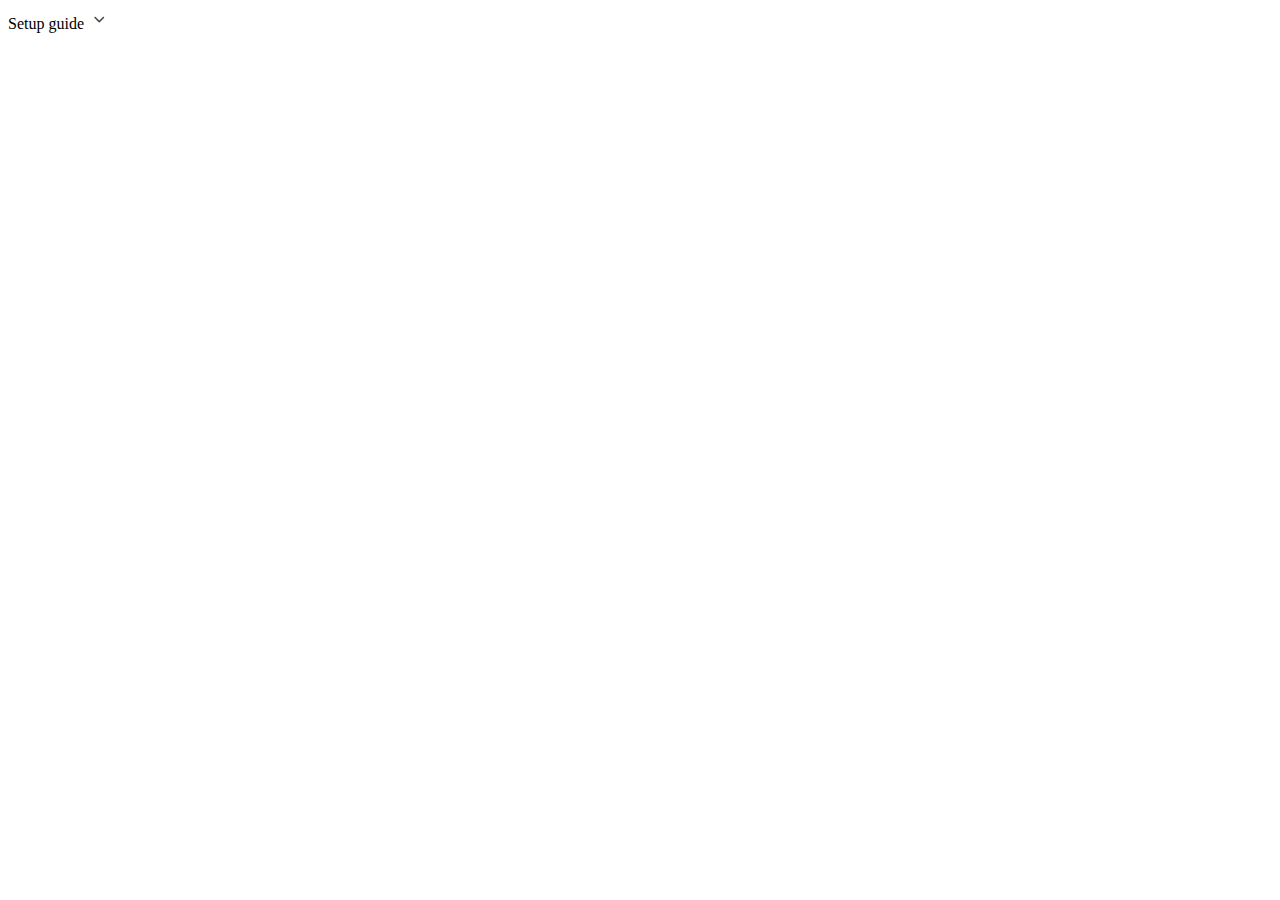
==== b.html @ d64532da "done" ====
<!DOCTYPE html>
<html lang="en">
<head>
  <meta charset="UTF-8">
  <meta name="viewport" content="width=device-width, initial-scale=1.0">
  <title>Toggle SVG Icon</title>
  <style>
    /* Add some basic styles for the icon */
    .st-text-icon-container {
      display: inline-block;
      cursor: pointer;
    }

    .icon {
      width: 22px;
      height: 21px;
    }
  </style>
</head>
<body>

<!-- The icon container -->
<div class="st-text-icon-container">
  <span>Setup guide</span>
  <!-- SVG icon, you can replace this with your own SVG code -->
  <svg class="icon" id="toggleIcon" onclick="toggleContent()" width="22" height="21" viewBox="0 0 21 20" fill="none" xmlns="http://www.w3.org/2000/svg">
    <path id="iconPath" fill-rule="evenodd" clip-rule="evenodd" d="M6.21967 8.46967C6.51256 8.17678 6.98744 8.17678 7.28033 8.46967L10.75 11.9393L14.2197 8.46967C14.5126 8.17678 14.9874 8.17678 15.2803 8.46967C15.5732 8.76256 15.5732 9.23744 15.2803 9.53033L11.2803 13.5303C10.9874 13.8232 10.5126 13.8232 10.2197 13.5303L6.21967 9.53033C5.92678 9.23744 5.92678 8.76256 6.21967 8.46967Z" fill="#4a4a4a"/>
  </svg>
</div>

<script>
  // JavaScript function to toggle between show-more and close icons
  function toggleContent() {
    var iconPath = document.getElementById('iconPath');

    // Toggle the path of the icon
    if (iconPath && iconPath.getAttribute('d') === "M6.21967 8.46967C6.51256 8.17678 6.98744 8.17678 7.28033 8.46967L10.75 11.9393L14.2197 8.46967C14.5126 8.17678 14.9874 8.17678 15.2803 8.46967C15.5732 8.76256 15.5732 9.23744 15.2803 9.53033L11.2803 13.5303C10.9874 13.8232 10.5126 13.8232 10.2197 13.5303L6.21967 9.53033C5.92678 9.23744 5.92678 8.76256 6.21967 8.46967Z") {
      iconPath.setAttribute('d', "M15.0303 12.2803C14.7374 12.5732 14.2626 12.5732 13.9697 12.2803L10.5 8.81066L7.03033 12.2803C6.73744 12.5732 6.26256 12.5732 5.96967 12.2803C5.67678 11.9874 5.67678 11.5126 5.96967 11.2197L9.96967 7.21967C10.2626 6.92678 10.7374 6.92678 11.0303 7.21967L15.0303 11.2197C15.3232 11.5126 15.3232 11.9874 15.0303 12.2803Z");
    } else if (iconPath) {
      iconPath.setAttribute('d', "M6.21967 8.46967C6.51256 8.17678 6.98744 8.17678 7.28033 8.46967L10.75 11.9393L14.2197 8.46967C14.5126 8.17678 14.9874 8.17678 15.2803 8.46967C15.5732 8.76256 15.5732 9.23744 15.2803 9.53033L11.2803 13.5303C10.9874 13.8232 10.5126 13.8232 10.2197 13.5303L6.21967 9.53033C5.92678 9.23744 5.92678 8.76256 6.21967 8.46967Z");
    }
  }

  // Ensure the script runs after the document is fully loaded
  window.onload = function () {
    // Add any additional initialization here if needed
  };
</script>

</body>
</html>
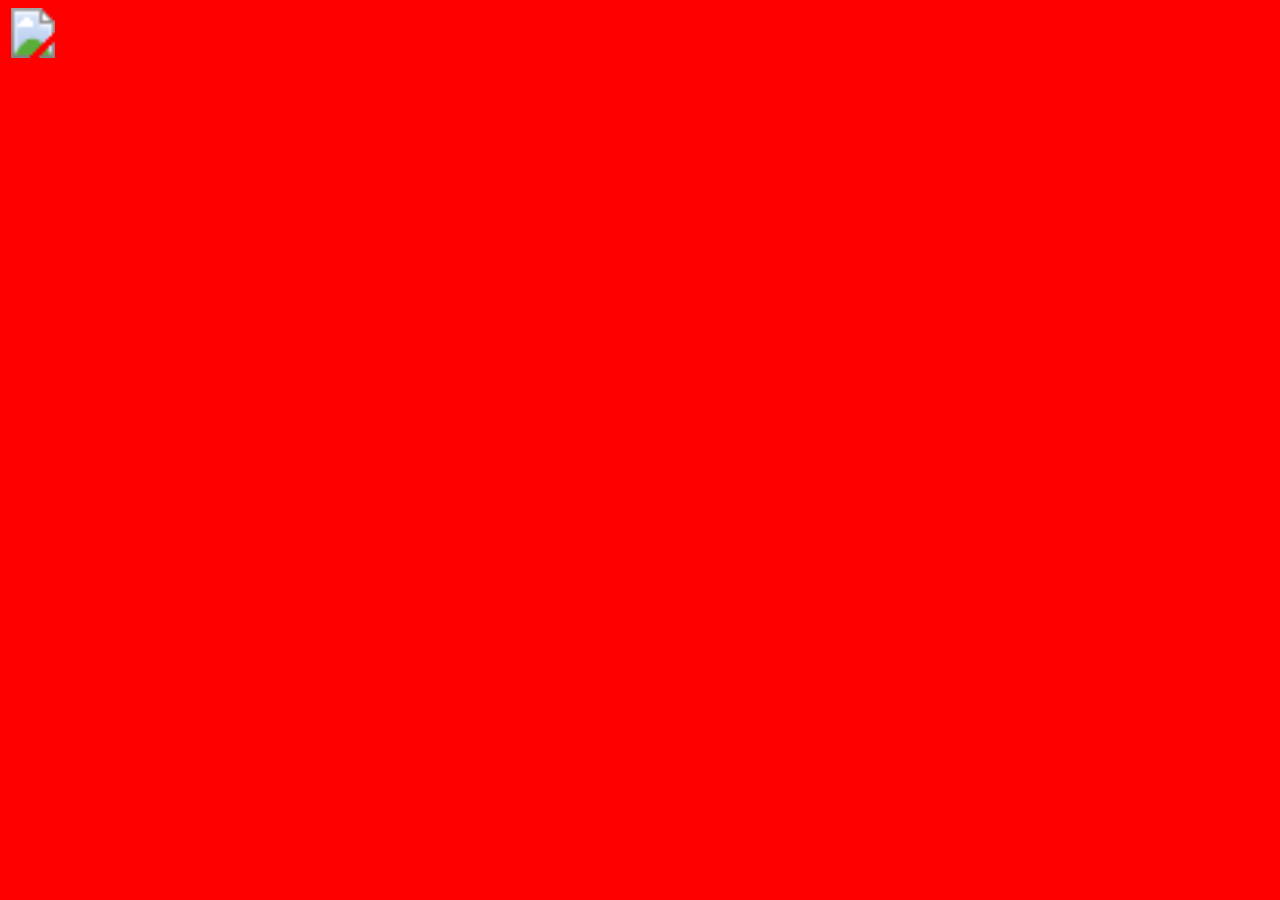
==== commit 3b99f78c: "done" ====
--- a/b.html
+++ b/b.html
@@ -5,46 +5,36 @@
   <meta name="viewport" content="width=device-width, initial-scale=1.0">
   <title>Toggle SVG Icon</title>
   <style>
-    /* Add some basic styles for the icon */
-    .st-text-icon-container {
-      display: inline-block;
+    body{
+      background-color: red;
+    }
+    .icon {
+      width: 50px;
+      height: 50px;
       cursor: pointer;
-    }
-
-    .icon {
-      width: 22px;
-      height: 21px;
     }
   </style>
 </head>
 <body>
 
-<!-- The icon container -->
-<div class="st-text-icon-container">
-  <span>Setup guide</span>
-  <!-- SVG icon, you can replace this with your own SVG code -->
-  <svg class="icon" id="toggleIcon" onclick="toggleContent()" width="22" height="21" viewBox="0 0 21 20" fill="none" xmlns="http://www.w3.org/2000/svg">
-    <path id="iconPath" fill-rule="evenodd" clip-rule="evenodd" d="M6.21967 8.46967C6.51256 8.17678 6.98744 8.17678 7.28033 8.46967L10.75 11.9393L14.2197 8.46967C14.5126 8.17678 14.9874 8.17678 15.2803 8.46967C15.5732 8.76256 15.5732 9.23744 15.2803 9.53033L11.2803 13.5303C10.9874 13.8232 10.5126 13.8232 10.2197 13.5303L6.21967 9.53033C5.92678 9.23744 5.92678 8.76256 6.21967 8.46967Z" fill="#4a4a4a"/>
-  </svg>
-</div>
+<svg class="icon" onclick="toggleIcon()" xmlns="http://www.w3.org/2000/svg" viewBox="0 0 24 24" fill="none" stroke="currentColor" stroke-width="2" stroke-linecap="round" stroke-linejoin="round" data-state="dashed">
+  <image xlink:href="https://crushingit.tech/hackathon-assets/icon-dashed-circle.svg" width="24" height="24"/>
+</svg>
 
 <script>
-  // JavaScript function to toggle between show-more and close icons
-  function toggleContent() {
-    var iconPath = document.getElementById('iconPath');
+  function toggleIcon() {
+    const icon = document.querySelector('.icon');
+    const currentState = icon.getAttribute('data-state');
 
-    // Toggle the path of the icon
-    if (iconPath && iconPath.getAttribute('d') === "M6.21967 8.46967C6.51256 8.17678 6.98744 8.17678 7.28033 8.46967L10.75 11.9393L14.2197 8.46967C14.5126 8.17678 14.9874 8.17678 15.2803 8.46967C15.5732 8.76256 15.5732 9.23744 15.2803 9.53033L11.2803 13.5303C10.9874 13.8232 10.5126 13.8232 10.2197 13.5303L6.21967 9.53033C5.92678 9.23744 5.92678 8.76256 6.21967 8.46967Z") {
-      iconPath.setAttribute('d', "M15.0303 12.2803C14.7374 12.5732 14.2626 12.5732 13.9697 12.2803L10.5 8.81066L7.03033 12.2803C6.73744 12.5732 6.26256 12.5732 5.96967 12.2803C5.67678 11.9874 5.67678 11.5126 5.96967 11.2197L9.96967 7.21967C10.2626 6.92678 10.7374 6.92678 11.0303 7.21967L15.0303 11.2197C15.3232 11.5126 15.3232 11.9874 15.0303 12.2803Z");
-    } else if (iconPath) {
-      iconPath.setAttribute('d', "M6.21967 8.46967C6.51256 8.17678 6.98744 8.17678 7.28033 8.46967L10.75 11.9393L14.2197 8.46967C14.5126 8.17678 14.9874 8.17678 15.2803 8.46967C15.5732 8.76256 15.5732 9.23744 15.2803 9.53033L11.2803 13.5303C10.9874 13.8232 10.5126 13.8232 10.2197 13.5303L6.21967 9.53033C5.92678 9.23744 5.92678 8.76256 6.21967 8.46967Z");
+    // Toggle between two SVG URLs
+    if (currentState === 'dashed') {
+      icon.innerHTML = '<image xlink:href="https://crushingit.tech/hackathon-assets/icon-checkmark-circle.svg" width="24" height="24"/>';
+      icon.setAttribute('data-state', 'checkmark');
+    } else if (currentState === 'checkmark') {
+      icon.innerHTML = '<image xlink:href="https://crushingit.tech/hackathon-assets/icon-dashed-circle.svg" width="24" height="24"/>';
+      icon.setAttribute('data-state', 'dashed');
     }
   }
-
-  // Ensure the script runs after the document is fully loaded
-  window.onload = function () {
-    // Add any additional initialization here if needed
-  };
 </script>
 
 </body>
